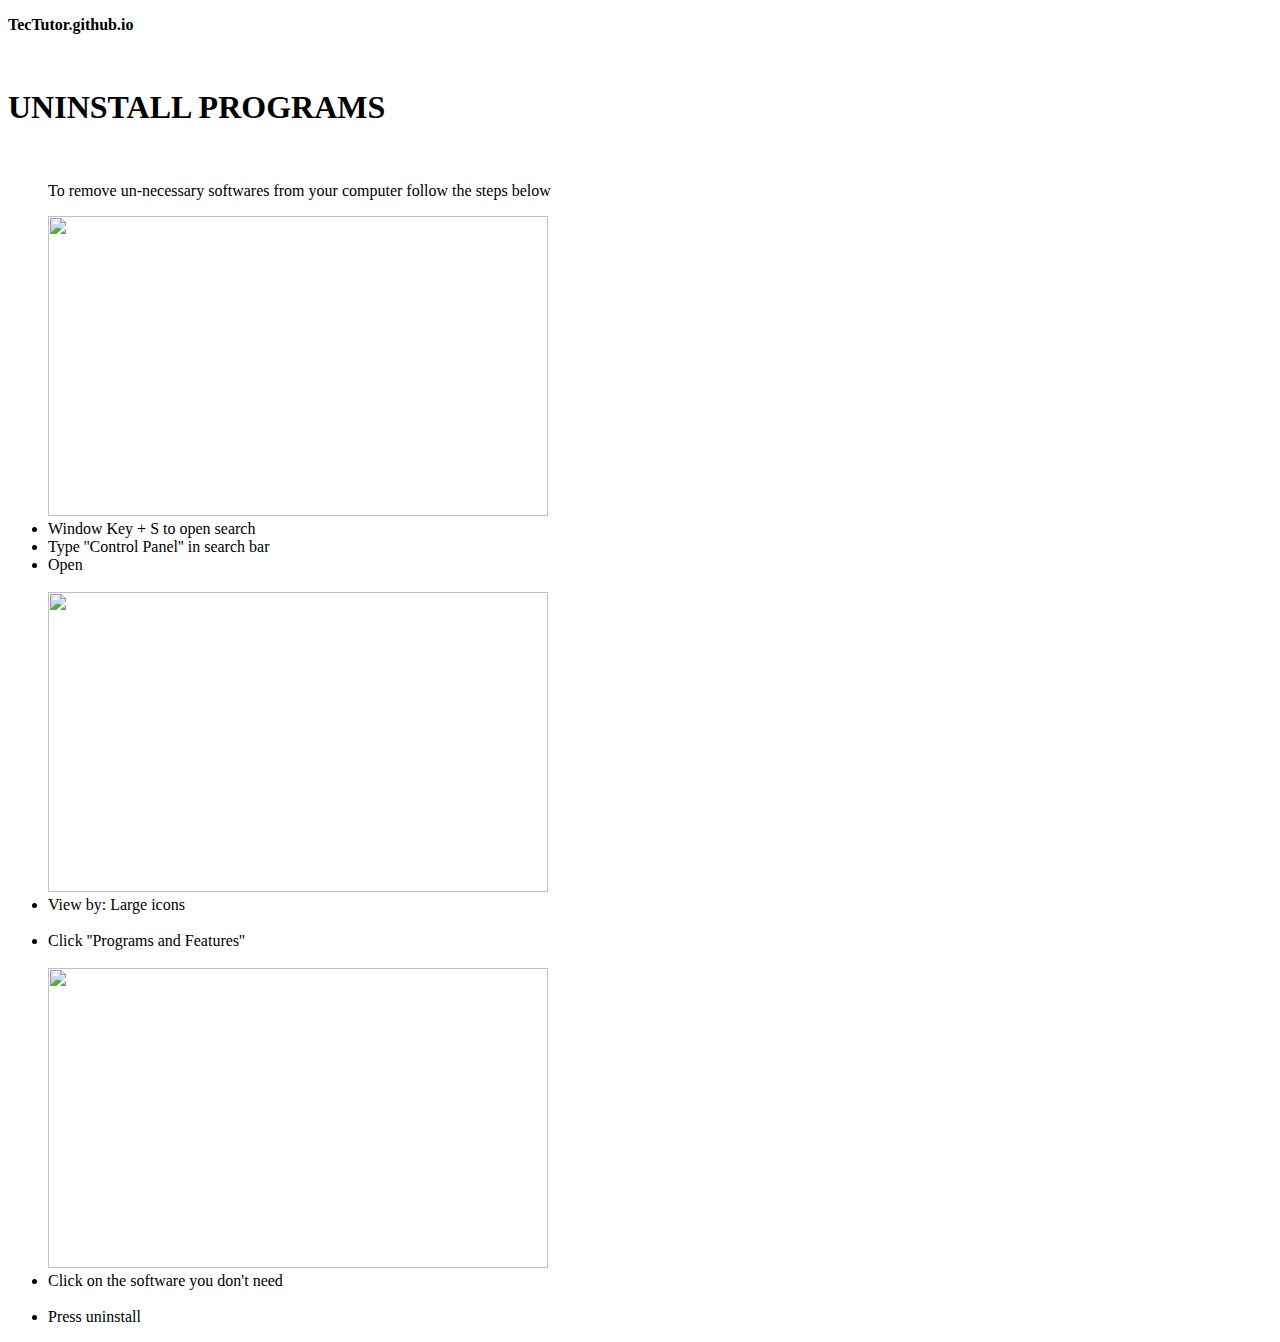
==== delsoft.html @ 733ea1cc "Add files via upload" ====
<!DOCTYPE html>
<html lang="en">
	<head>
		<meta charset="UTF-8">
		<meta name="author" content="Hamza Aziz">
		<meta name="description" content="This is the homepage of TecTutor">
		<link rel="icon" href="img/TechTutorlogo.png" type="image/x-icon">
		<link rel="stylesheet" href="css/stylesheet.css">
		<title>TecTutor</title>
	</head>
	<body>
		<header><p><b>TecTutor<span class="headerp2">.github.io</b></span></p></header>
        <main>
		<!--Method for windows 10-->
		<br><h1>UNINSTALL PROGRAMS</h1>
		<figure>
		
		<br><p>To remove un-necessary softwares from your computer follow the steps below</p>
		
		<img src="/img/winsearch.png" width="500" height="300" class="picture-size"><br>
			<li>Window Key + S to open search</li>
        	<li>Type ''Control Panel'' in search bar</li>
			<li>Open</li>
		<br><img src="/img/viewby.png" width="500" height="300" class="picture-size"><br>
		<li>View by: Large icons</li>
        <br><li>Click ''Programs and Features''</li>
		<br><img src="/img/uninstall.png" width="500" height="300" class="picture-size"><br>
        <li>Click on the software you don't need</li>
        <br><li>Press uninstall</li>

		</figure>
	</main>
	</body>
</html>
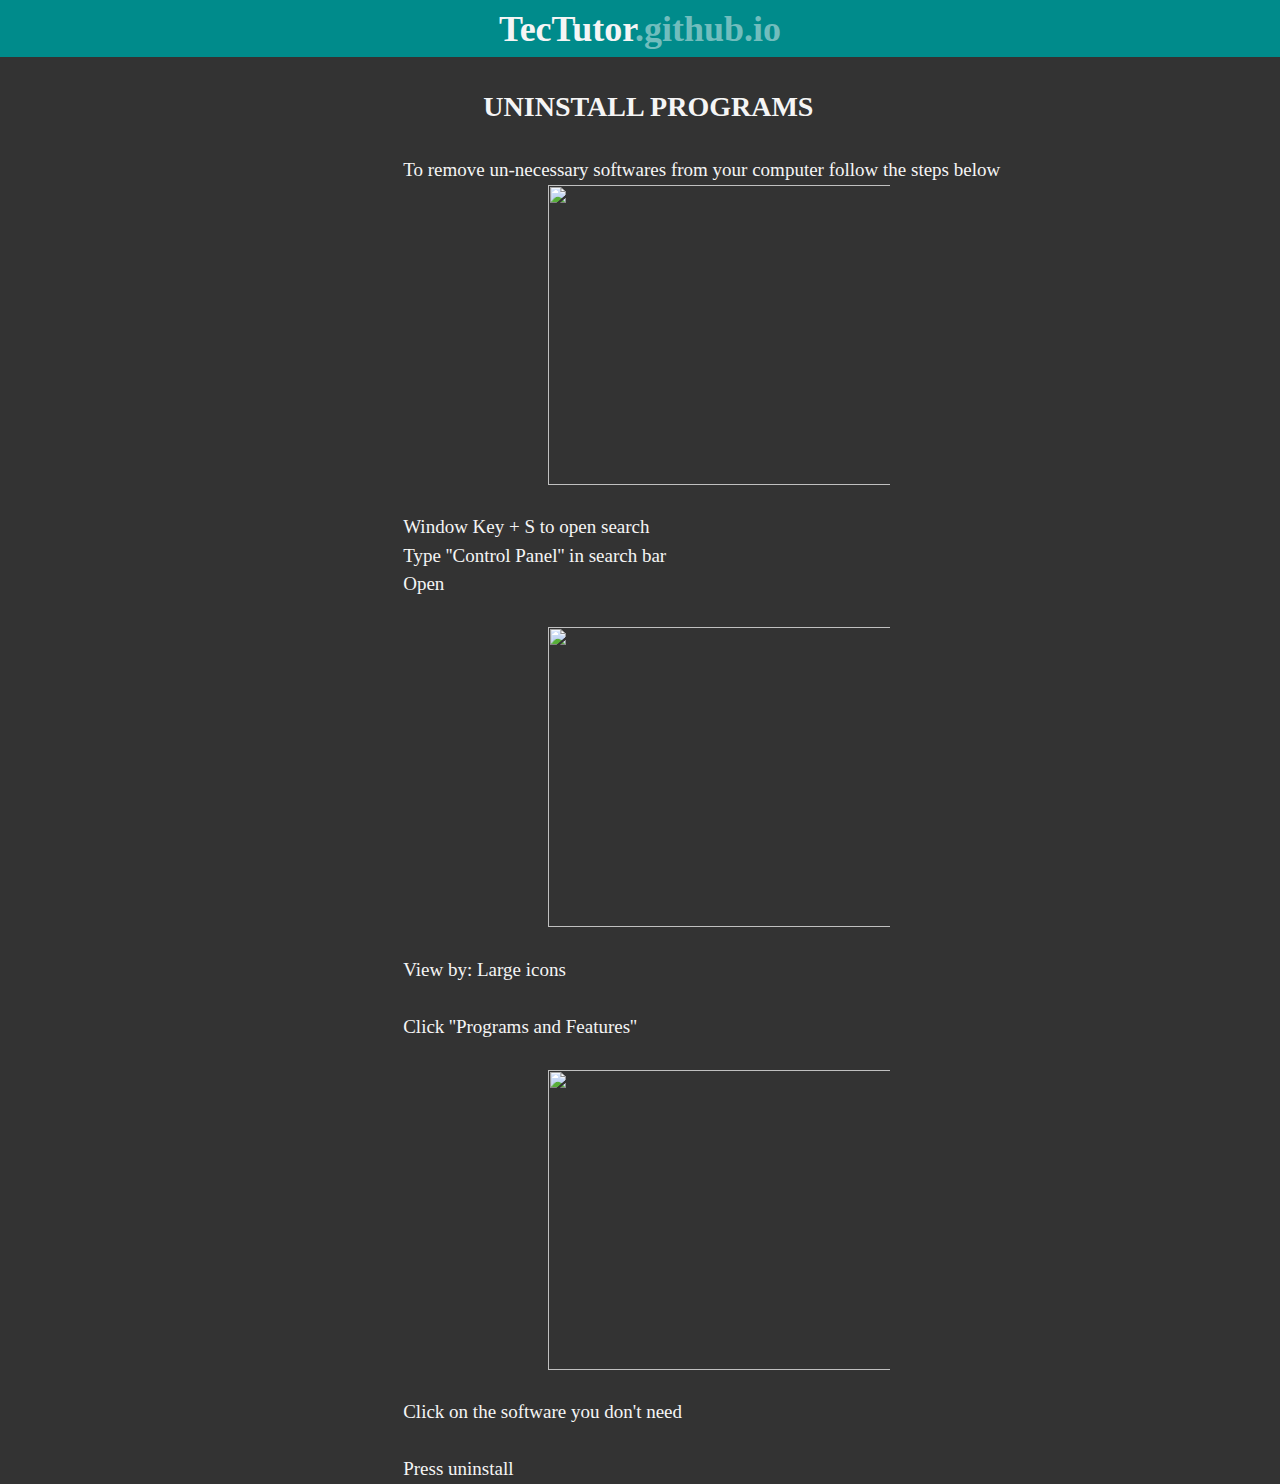
==== commit 4068817b: "Update delsoft.html" ====
--- a/delsoft.html
+++ b/delsoft.html
@@ -4,8 +4,8 @@
 		<meta charset="UTF-8">
 		<meta name="author" content="Hamza Aziz">
 		<meta name="description" content="This is the homepage of TecTutor">
-		<link rel="icon" href="img/TechTutorlogo.png" type="image/x-icon">
-		<link rel="stylesheet" href="css/stylesheet.css">
+		<link rel="icon" href="https://raw.githubusercontent.com/tectutor/tectutor.github.io/refs/heads/main/TecTutorlogo.png" type="image/x-icon">
+		<link rel="stylesheet" href="stylesheet.css">
 		<title>TecTutor</title>
 	</head>
 	<body>
@@ -17,18 +17,18 @@
 		
 		<br><p>To remove un-necessary softwares from your computer follow the steps below</p>
 		
-		<img src="/img/winsearch.png" width="500" height="300" class="picture-size"><br>
+		<img src="https://raw.githubusercontent.com/tectutor/tectutor.github.io/refs/heads/main/winsearch.png" width="500" height="300" class="picture-size"><br>
 			<li>Window Key + S to open search</li>
         	<li>Type ''Control Panel'' in search bar</li>
 			<li>Open</li>
-		<br><img src="/img/viewby.png" width="500" height="300" class="picture-size"><br>
+		<br><img src="https://raw.githubusercontent.com/tectutor/tectutor.github.io/refs/heads/main/viewby.png" width="500" height="300" class="picture-size"><br>
 		<li>View by: Large icons</li>
         <br><li>Click ''Programs and Features''</li>
-		<br><img src="/img/uninstall.png" width="500" height="300" class="picture-size"><br>
+		<br><img src="https://raw.githubusercontent.com/tectutor/tectutor.github.io/refs/heads/main/uninstall.png" width="500" height="300" class="picture-size"><br>
         <li>Click on the software you don't need</li>
         <br><li>Press uninstall</li>
 
 		</figure>
 	</main>
 	</body>
-</html>+</html>
--- a/stylesheet.css
+++ b/stylesheet.css
@@ -0,0 +1,41 @@
+*{  margin: 0;
+    font-family: 'popins','sans-serif';}
+html{
+    font-size: 19px;
+    background-color: #333;
+    color: whitesmoke;
+}
+body{
+    line-height: 1.5;
+}
+main{
+    text-indent: 31.5%;
+}
+header{
+    background-color: darkcyan;
+    padding: 0.09rem;
+    font-size: 36px;
+    text-align: center;
+    }
+.headerp2{
+    color: #71bdbd;
+    }
+a{color: aliceblue;}
+a:visited{color: lightgray;}
+a:hover, a:active{color: #eee;}
+
+.picture-size{
+    display: block;
+    transition: transform 0.3s ease;
+    width: 500;
+    height: 300;
+    margin-left: auto;
+    margin-right: auto;
+}
+.picture-size:hover{
+    transform: scale(1.7);
+}
+h1{
+    font-size: 28px;
+    margin-left: 117px;
+}